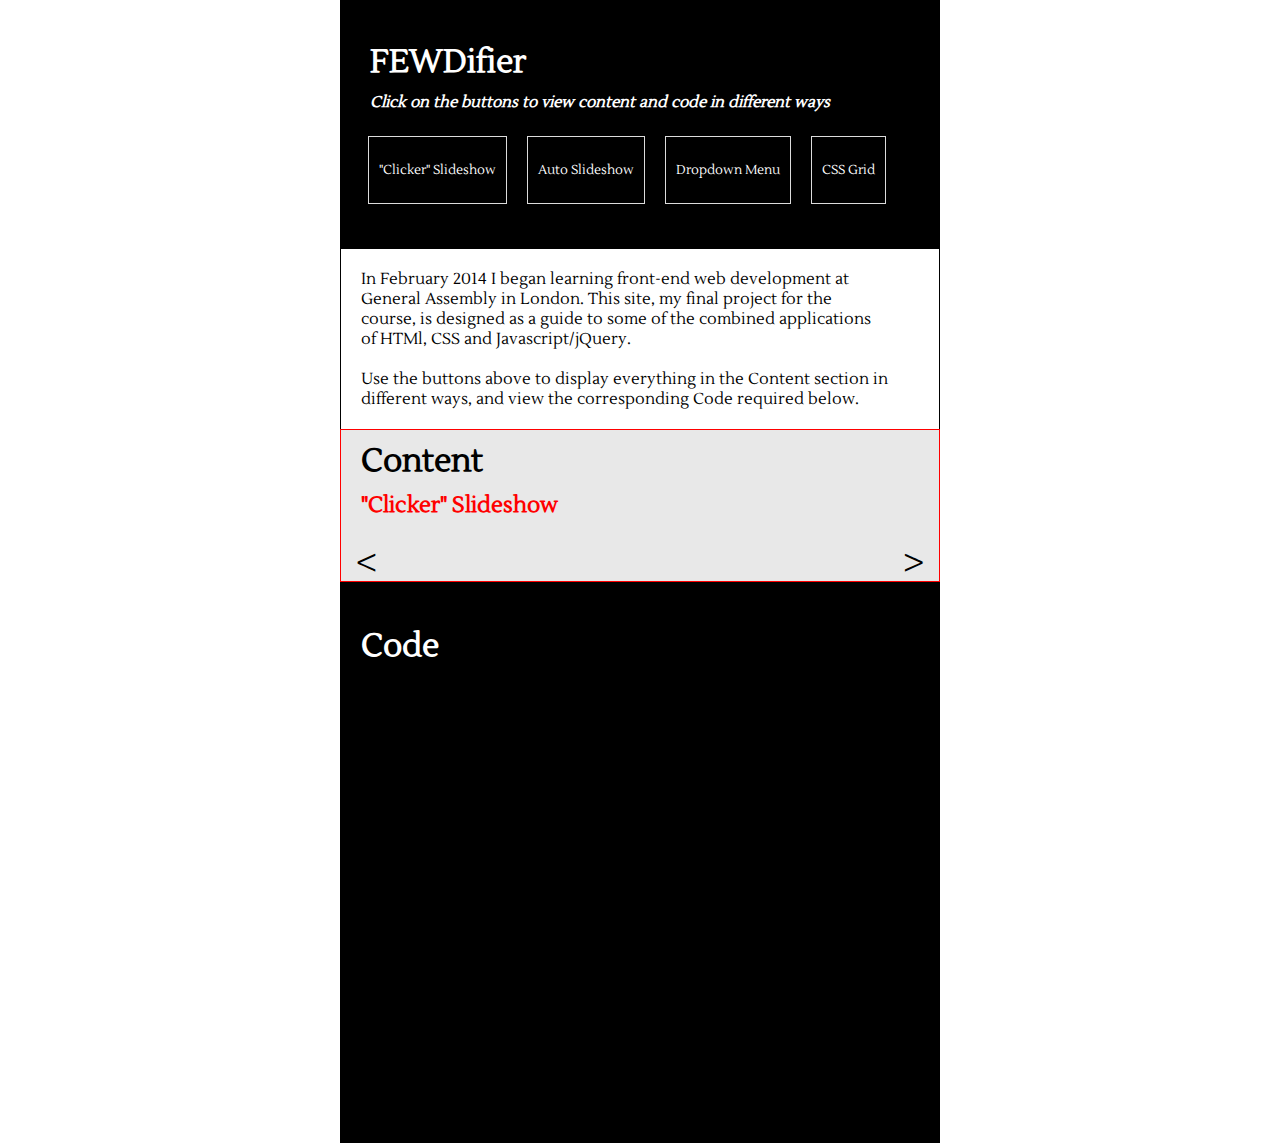
==== index.html @ 6a72f487 "Initial import" ====
<!DOCTYPE html>
<html>
	<head>
		<title>FEWDifier</title>
		<meta charset="utf-8">
		<meta name="description" content="">
		<meta name="viewport" content="width=device-width">
		<link rel="stylesheet" href="css/main.css">
		<link href='http://fonts.googleapis.com/css?family=Lustria' rel='stylesheet' type='text/css'>
	</head>
	<script>document.write('<script src="http://' + (location.host || 'localhost').split(':')[0] + ':35729/livereload.js?snipver=1"></' + 'script>')</script>
	<body>
		<div class="page-wrap">

			<header class="site-header clearfix">
				<h1>FEWDifier</h1>
				<section class="tagline">
					<h2>Click on the buttons to view content and code in different ways</h2>
				</section>
				<nav class="site-nav">
					<ul>
						<li><a href="index.html" class="button">"Clicker" Slideshow</a></li>
						<li><a href="jq-slideshow.html" class="button">Auto Slideshow</a></li>
						<li><a href="dropdown.html" class="button">Dropdown Menu</a></li>
						<li><a href="css-grid.html" class="button">CSS Grid</a></li>
<!-- 						<li><a href="#"class="button">About</a></li>
 -->
					</ul>
					<a class="nav-icon" href="#"></a>
				</nav>
			</header>
			<section class="intro">
			In February 2014 I began learning front-end web development at General Assembly in London. This site, my final project for the course, is designed as a guide to some of the combined applications of HTMl, CSS and Javascript/jQuery.<br><br> Use the buttons above to display everything in the Content section in different ways, and view the corresponding Code required below.
			</section>
			
				
			<section class="display javascript-slideshow">
				
				<h1>Content</h1>

				<h2>"Clicker" Slideshow</h2>


				<div class="js-slideshow">

					<figure class="show">
						<img src="http://i.imgur.com/HA1qmou.png" alt="" />
					</figure>
			  		<figure>
						<img src="http://i.imgur.com/qGTsyXe.png" alt="" /> 
					</figure>
					<figure>
						<img src="http://i.imgur.com/5XtYXr4.png" alt="" /> 
					</figure>
					<figure>
						<img src="http://i.imgur.com/rLt1mVX.png" alt="" /> 
					</figure>
					<figure>
						<img src="http://i.imgur.com/2HlfdW3.png" alt="" /> 
					</figure>
					<figure>
						<img src="http://i.imgur.com/P5Av3bY.png" alt="" />
					</figure>

					<span class="previous">&lt;</span>
  					<span class="next">&gt;</span>
				
				</div> 

				<!-- <p>Useful links</p>
 					<ul>
						<li><a href="https://generalassemb.ly">General Assembly</a></li>
						<li><a href="http://codepen.io">Codepen</a></li>
						<li><a href="#">Xx</a></li>
						<li><a href="#">Xx</a></li>
						<li><a href="#">Xx</a></li>
						<li><a href="#">Xx</a></li>
					</ul>	 -->

			</section>

			<section class="code">
				<h1>Code</h1>
				 <iframe id="cp_embed_HiJDw" src="http://codepen.io/ElPen/embed/dGewh?default-tab=result&amp;height=430&amp;slug-hash=HiJDw&amp;theme-id=0&amp;user=lonekorean" scrolling="no" frameborder="0" height="430" allowtransparency="true" class="cp_embed_iframe" style="width: 100%; overflow: hidden;"></iframe>

			</section>

			<!-- <footer class="site-footer">
				<p>Xxxxxx Xxxxxx Xxxxxx Xxxxxx Xxxxxx Xxxxxx </p>
			</footer> -->

		</div> <!-- closed-page-wrap -->
	
	<script type="text/javascript" src="http://ajax.googleapis.com/ajax/libs/jquery/1.7.1/jquery.min.js"></script>
	<script type="text/javascript" src="js/js-slideshow.js"></script>
	
	</body>
</html>
---- css/main.css ----
* {
	box-sizing:border-box;
}

body {
	font-family: 'Lustria', serif;
	margin:0;
/*	background:#999;
*/}

.page-wrap {
	width: 600px;
	margin:0 auto;

}

.site-header,
.site-footer {
	padding:20px;
	color:white;
	background:#000;
}

.site-header {
/*	border-bottom:1px solid red;
*/}
.site-header h1 {
	margin-left:10px;
	margin-bottom:0;
	color:white; 
}
/*@media screen and (max-width:390px) {
	.site-header h1 {
		width:80%;
	}
}*/
/*.site-nav {
	float:right;
}*/
/*@media screen and (max-width:675px) {
	.site-nav {
		float:left;
	}
	.site-nav ul {
		padding:0;
	}
}*/
/*@media screen and (max-width:640px) {
	.site-nav ul {
		display:none;
	}*/

.site-nav ul {
	list-style:none;
	margin-left: 0;
	padding-left: 0;
}
.site-nav li {
	display:inline-block;
	margin:0.5em;
}
/*@media screen and (max-width: 640px) {
	.site-nav li {
		display:block;
		margin:0.25em 0;
	}*/
}
.site-nav a {
	color:white;
	text-decoration:none;
}
/*.nav-icon,
.nav-icon:before,
.nav-icon:after {
	content:"";
	position:absolute;
/*	left:1em;
*/	/*width:2em;
	height:2em;
	border-top:0.25em solid #fff45a;
}*//***//*/*/
/*.nav-icon {
	display:none;
	top:0.75em;
	margin-top: 1em;
}
@media screen and (max-width: 640px) {
	.nav-icon { display:block; }
}
.nav-icon:before {
	top:0.25em;
	right:0;
}
.nav-icon:after {
	top:0.75em;
	right:0;
}*/

.intro {
	border:1px solid black;
	border-bottom: 0px;
	padding: 20px 50px 20px 20px;

}

.intro p{
}
	
.tagline {
	padding:0;
/*	background:#c6c6c6;
*/	text-align:left;
	font-style:italic;
	font-size: .645em;
}
.tagline h2 {
	margin-bottom:0;
}
/*@media screen and (max-width:480px) {
	.tagline h2 {
		font-size:1em;
	}*/

.button {
	display:block;
	max-width:15em;
	font-size:.8em;
	border:1px solid #dcdcdc;
	padding:25px 10px;
	color:white;
	text-decoration:none;

}

.button:hover {
	color:red;
	background:white;
}

.display {
	max-width: auto;
	background:#E8E8E8;
	padding: 0 10px 0 10px;
/*	border-bottom:3px solid red;
*/	border:1px solid red;
    
}

.display h2 {
    color:red;
    font-size: 1.4em;
}

.display h1, h2 {
    margin:10px;
}

/*.display.jquery-slideshow {
    padding: 0;
    margin:0;
}*/

/*.display .css-grid-wrap {

height:20px;

}*/

/*.css-grid { 
	margin:0 -20px; 
    float:left;
    margin:0;
    padding:0 20px;
    background:red;
    background-clip:content-box;
    margin:10px 0;
    height:50px;/* match to .grid-container */
/*}
.grid-column-quarter       { width:25%; }
.grid-column-third         { width:33.333%; }
.grid-column-half          { width:50%; }
.grid-column-two-third     { width:66.666%; }
.grid-column-three-quarter { width:75%; }
.grid-column-whole         { width:100%; }
}**//*/*/

.code {
	padding:20px;
	color:white;
	background:#000;
	border:1px solid black;
/*	border-top: 1px solid red;
*/
}

/*@media screen and (max-width:750px) {
	.features {
		padding:0 20px;
	}
	.code {
		display:block;
		width:100%;
		border:0;
		border-bottom:1px solid #ccc;	
	}
}*/

.site-footer p {
	margin:0;
}
/*start of display options*/

/*javascript slideshow*/

.js-slideshow{
	width:100%;
	position: relative;
  	display: block;
  	overflow: hidden;
}

.js-slideshow img {
	width:100%;
}

.js-slideshow h2 {
	padding-left:40px;
}

.js-slideshow figure{
  	position: absolute;
  	opacity: 0;
/*  	transition: 1s opacity;
*/}

.js-slideshow figure.show{
  	opacity: 1;
  	position: static;
  	transition: 1s opacity;
}
.previous, .next {
/*	color: #fff;
*/	
	color:black;
	position: absolute;
/*	background: #999;
*/	top: 50%;
	z-index: 1;
	font-size: 2em;
	margin-top: -.75em;
/*	opacity: .3;
*/	user-select: none;
}
.previous:hover, .next:hover {
  	cursor: pointer;
  	opacity: 1;
  	color:red;
}
.next{
  	right: 0;
  	padding: 10px 5px 15px 10px;
  /*border-top-left-radius: 3px;
  border-bottom-left-radius: 3px;*/
}
.previous{
  	left: 0;
  	padding: 10px 10px 15px 5px;
/*  border-top-right-radius: 3px;
  border-bottom-right-radius: 3px;*/
}

/*jQuery slideshow*/

/* Generic Container */
.container {
    width: 100%;
    height: auto;
    margin:0;
    padding:0;
}

.slider {
    margin:0;
    padding:0;
}

/* Actual Slider Element */
.slider {
    display: block;
    width: 100%;
    max-width: 800px;
/*  margin: 20px auto;
*/  padding: 0;
    list-style: none;
}

/* Slider Direct Child Element */
.slider li {
    width: 100%;
    display: none;
/*  margin: 20px;*/
    padding: 10px;
    margin: 10px auto;

}

/* Slider First Direct Child */
.slider li:first-child {
    display: block;
}

/* Slider Images, always flex with width of slider */
.slider li img {
    width: 100%;
    height: auto;
 /*   margin: 10px auto;*/

}

/* CSS Grid*/

.photo-grid img {
  width:100%;
  margin:10px 10px 0 10px;
  
}
.photo-grid {
    margin: 20px 20px 20px 0px;
    padding: 0;
    list-style: none;
    position: relative;
    width: 100%;
}
 
.photo-grid li {
    position: relative;
    float: left;
    overflow: hidden;
    width: 16.6666667%; /* Fallback */
    width: -webkit-calc(100% / 3);
    width: calc(100% / 3);
    padding-right: 20px;

}
 
.photo-grid li a,
.photo-grid li a img {
    display: block;
    width: 100%;
    cursor: pointer;
}
 
.photo-grid li a img {
    max-width: 100%;
}
 
/* Flexbox is used for centering the heading */
/*.photo-grid li a div {
    position: absolute;
    left: 20px;
    top: 20px;
    right: 20px;
    bottom: 20px;
    background: rgba(71,163,218,0.2);
    display: -webkit-flex;
    display: -moz-flex;
    display: -ms-flex;
    display: flex;
    -webkit-align-items: center;
    -moz-align-items: center;
    -ms-align-items: center;
    align-items: center;
    text-align: center;
    opacity: 0;
}*/
 
/*.photo-grid li a:hover div {
    opacity: 1;
}
 
.photo-grid li a div h3 {
    width: 100%;
    color: #fff;
    text-transform: uppercase;
    font-size: 1.4em;
    letter-spacing: 2px;
    padding: 0 10px;
}*/
 
/* Example for media query: change number of items per row */
 
@media screen and (max-width: 1190px) {
    .photo-grid li {
        width: 20%; /* Fallback */
        width: -webkit-calc(100% / 3);
        width: calc(100% / 3);
    }
}
 
@media screen and (max-width: 945px) {
    .photo-grid li {
        width: 25%; /* Fallback */
        width: -webkit-calc(100% / 2);
        width: calc(100% / 2);
    }
}
 
@media screen and (max-width: 660px) {
    .photo-grid li {
        width: 33.3333333%; /* Fallback */
        width: -webkit-calc(100% / 2);
        width: calc(100% / 2);
    }

}
 
@media screen and (max-width: 400px) {
    .photo-grid li {
        width: 50%; /* Fallback */
        width: -webkit-calc(100% / 1);
        width: calc(100% / 1);
    }
}
 
@media screen and (max-width: 300px) {
    .photo-grid li {
        width: 100%;
    }
}


.clearfix:before,
.clearfix:after {
    content: " ";
    display: table;
}

.clearfix:after {
    clear: both;
}
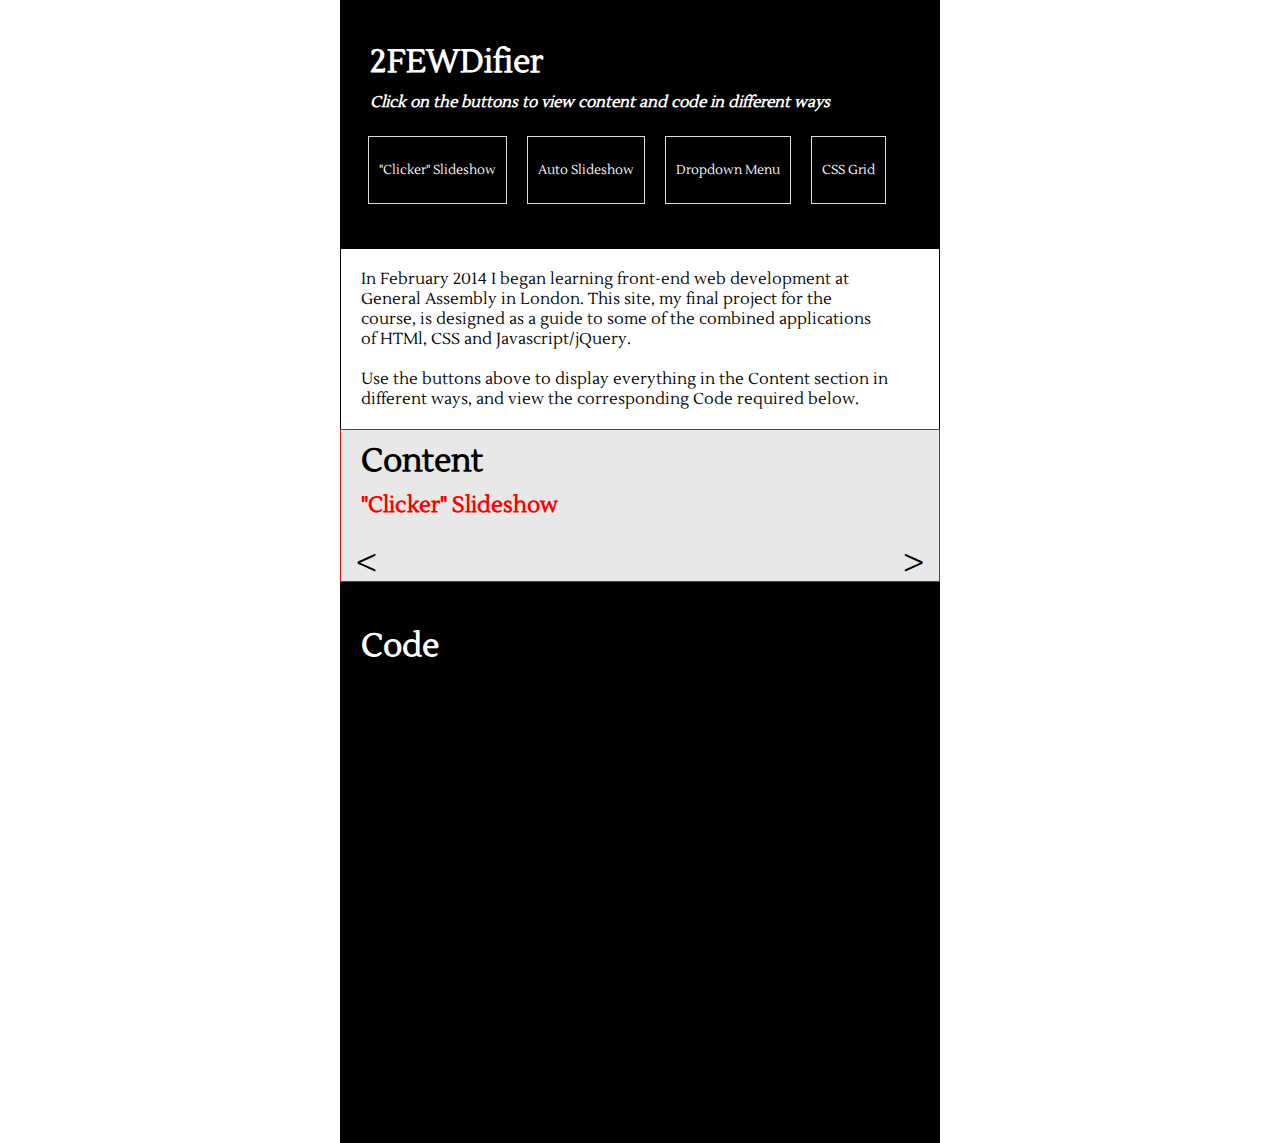
==== commit de08d12d: "Updated comment titles" ====
--- a/index.html
+++ b/index.html
@@ -13,7 +13,7 @@
 		<div class="page-wrap">
 
 			<header class="site-header clearfix">
-				<h1>FEWDifier</h1>
+				<h1>2FEWDifier</h1>
 				<section class="tagline">
 					<h2>Click on the buttons to view content and code in different ways</h2>
 				</section>
--- a/css/main.css
+++ b/css/main.css
@@ -1,5 +1,6 @@
 * {
-	box-sizing:border-box;
+	-moz-box-sizing:border-box;
+    box-sizing:border-box;
 }
 
 body {
@@ -210,7 +211,7 @@
 }
 /*start of display options*/
 
-/*javascript slideshow*/
+/*Clicker slideshow*/
 
 .js-slideshow{
 	width:100%;
@@ -269,7 +270,7 @@
   border-bottom-right-radius: 3px;*/
 }
 
-/*jQuery slideshow*/
+/*Auto slideshow*/
 
 /* Generic Container */
 .container {
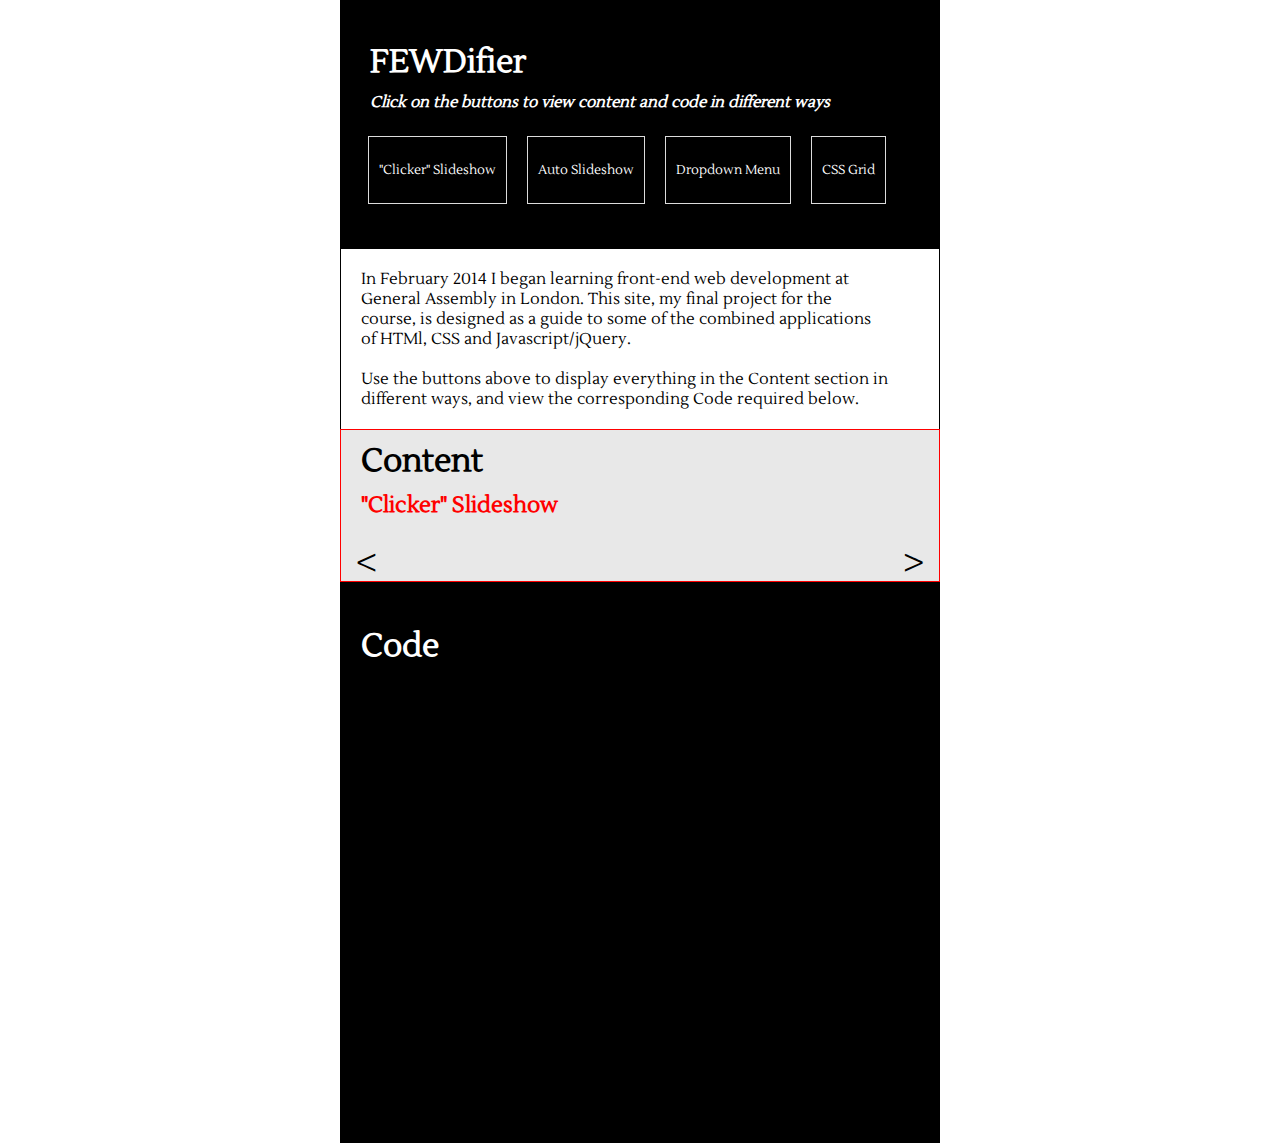
==== commit b0dc7e57: "Removed 2" ====
--- a/index.html
+++ b/index.html
@@ -13,7 +13,7 @@
 		<div class="page-wrap">
 
 			<header class="site-header clearfix">
-				<h1>2FEWDifier</h1>
+				<h1>FEWDifier</h1>
 				<section class="tagline">
 					<h2>Click on the buttons to view content and code in different ways</h2>
 				</section>
--- a/css/main.css
+++ b/css/main.css
@@ -275,7 +275,7 @@
 /* Generic Container */
 .container {
     width: 100%;
-    height: auto;
+    height: 440px;
     margin:0;
     padding:0;
 }
@@ -314,7 +314,6 @@
 .slider li img {
     width: 100%;
     height: auto;
- /*   margin: 10px auto;*/
 
 }
 
@@ -390,9 +389,9 @@
  
 /* Example for media query: change number of items per row */
  
-@media screen and (max-width: 1190px) {
+/*@media screen and (max-width: 1190px) {
     .photo-grid li {
-        width: 20%; /* Fallback */
+        width: 20%; 
         width: -webkit-calc(100% / 3);
         width: calc(100% / 3);
     }
@@ -400,24 +399,24 @@
  
 @media screen and (max-width: 945px) {
     .photo-grid li {
-        width: 25%; /* Fallback */
+        width: 25%; 
         width: -webkit-calc(100% / 2);
         width: calc(100% / 2);
     }
-}
+}*/
  
 @media screen and (max-width: 660px) {
     .photo-grid li {
-        width: 33.3333333%; /* Fallback */
+        width: 33.3333333%; 
         width: -webkit-calc(100% / 2);
         width: calc(100% / 2);
     }
 
 }
  
-@media screen and (max-width: 400px) {
+/*@media screen and (max-width: 400px) {
     .photo-grid li {
-        width: 50%; /* Fallback */
+        width: 50%; 
         width: -webkit-calc(100% / 1);
         width: calc(100% / 1);
     }
@@ -427,7 +426,7 @@
     .photo-grid li {
         width: 100%;
     }
-}
+}*/
 
 
 .clearfix:before,
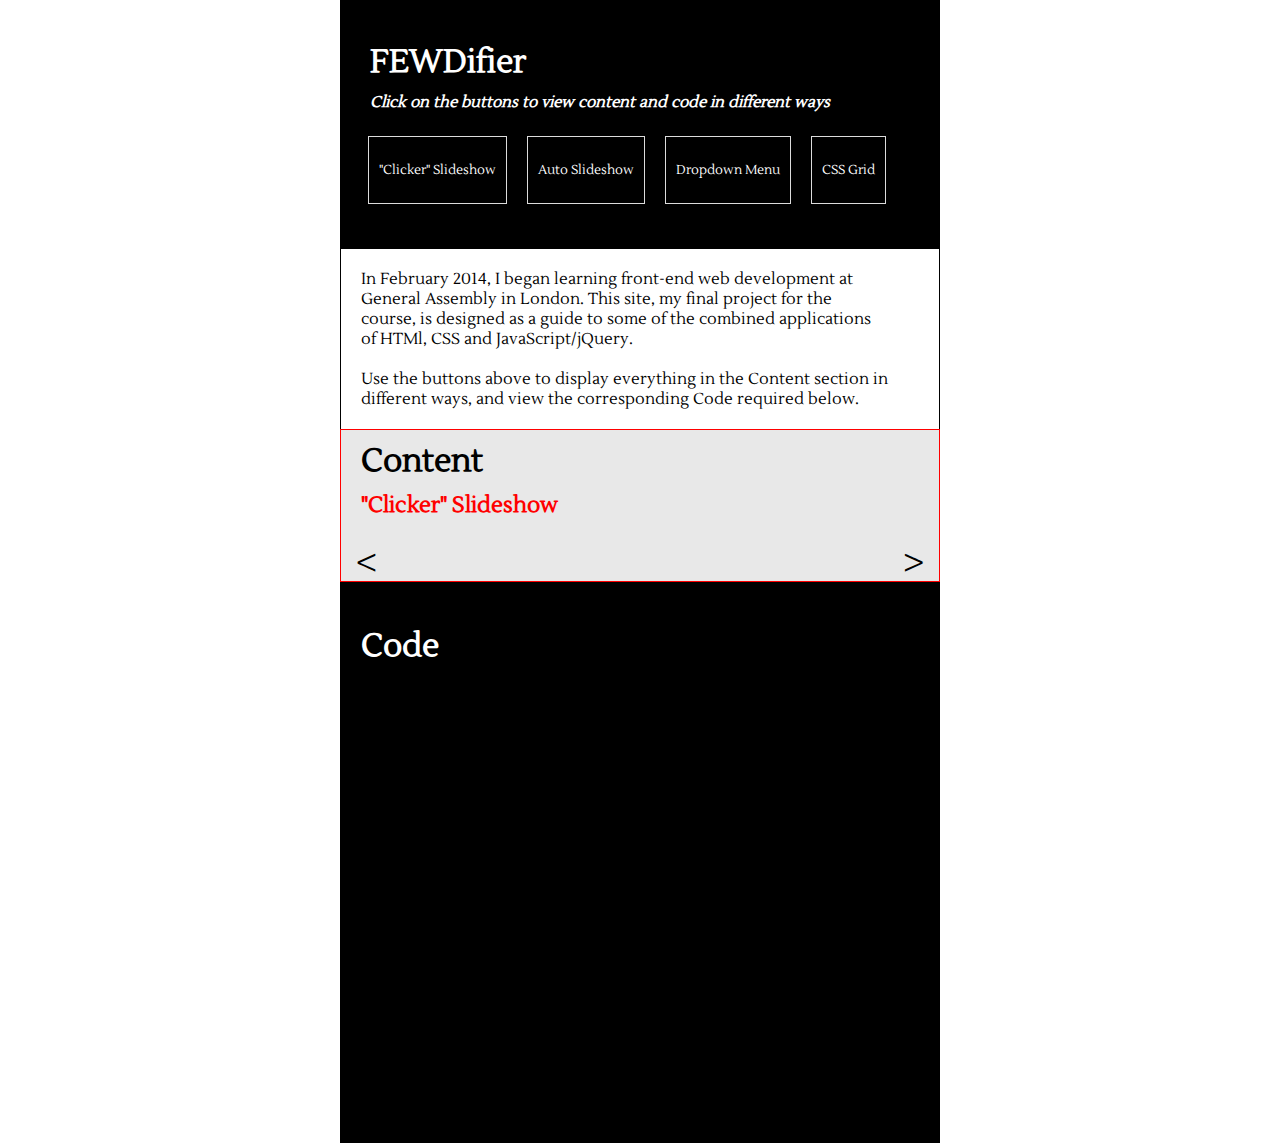
==== commit 1aa6c6d9: "Update index.html" ====
--- a/index.html
+++ b/index.html
@@ -8,7 +8,6 @@
 		<link rel="stylesheet" href="css/main.css">
 		<link href='http://fonts.googleapis.com/css?family=Lustria' rel='stylesheet' type='text/css'>
 	</head>
-	<script>document.write('<script src="http://' + (location.host || 'localhost').split(':')[0] + ':35729/livereload.js?snipver=1"></' + 'script>')</script>
 	<body>
 		<div class="page-wrap">
 
@@ -30,7 +29,7 @@
 				</nav>
 			</header>
 			<section class="intro">
-			In February 2014 I began learning front-end web development at General Assembly in London. This site, my final project for the course, is designed as a guide to some of the combined applications of HTMl, CSS and Javascript/jQuery.<br><br> Use the buttons above to display everything in the Content section in different ways, and view the corresponding Code required below.
+			In February 2014, I began learning front-end web development at General Assembly in London. This site, my final project for the course, is designed as a guide to some of the combined applications of HTMl, CSS and JavaScript/jQuery.<br><br> Use the buttons above to display everything in the Content section in different ways, and view the corresponding Code required below.
 			</section>
 			
 				
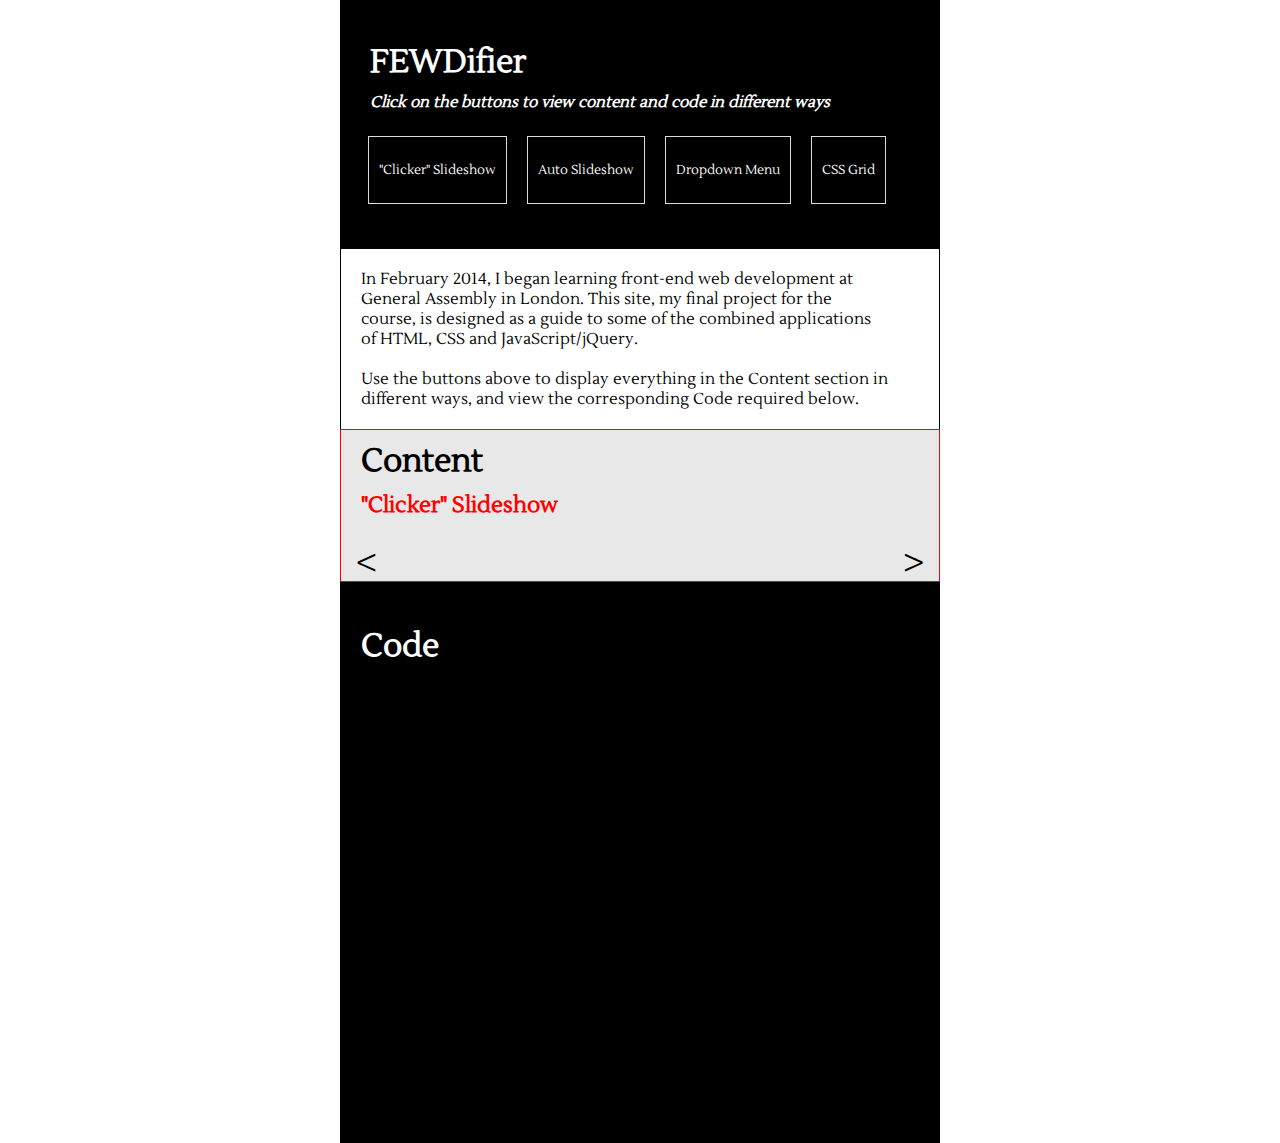
==== commit 17d30f68: "Update index.html" ====
--- a/index.html
+++ b/index.html
@@ -29,7 +29,7 @@
 				</nav>
 			</header>
 			<section class="intro">
-			In February 2014, I began learning front-end web development at General Assembly in London. This site, my final project for the course, is designed as a guide to some of the combined applications of HTMl, CSS and JavaScript/jQuery.<br><br> Use the buttons above to display everything in the Content section in different ways, and view the corresponding Code required below.
+			In February 2014, I began learning front-end web development at General Assembly in London. This site, my final project for the course, is designed as a guide to some of the combined applications of HTML, CSS and JavaScript/jQuery.<br><br> Use the buttons above to display everything in the Content section in different ways, and view the corresponding Code required below.
 			</section>
 			
 				
